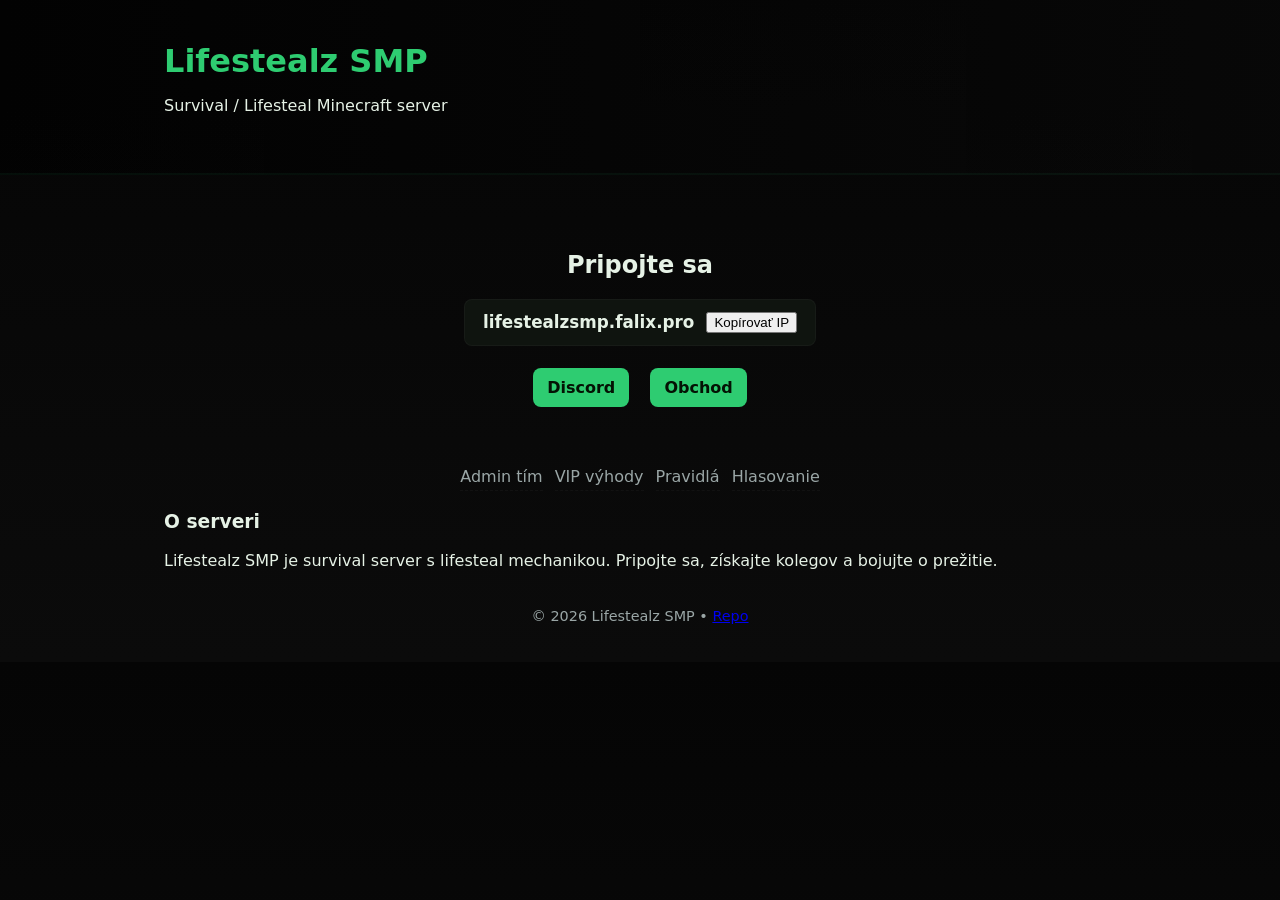
==== index.html @ 78f79f68 "Add site files (Slovak)" ====
<!doctype html>
<html lang="sk">
<head>
  <meta charset="utf-8">
  <meta name="viewport" content="width=device-width,initial-scale=1">
  <title>Lifestealz SMP</title>
  <link rel="stylesheet" href="/assets/css/style.css">
</head>
<body>
  <header class="site-header">
    <div class="container">
      <h1>Lifestealz SMP</h1>
      <p class="tagline">Survival / Lifesteal Minecraft server</p>
    </div>
  </header>

  <main class="container">
    <section class="hero">
      <h2>Pripojte sa</h2>
      <div class="ip-card">
        <span id="server-ip">lifestealzsmp.falix.pro</span>
        <button id="copyBtn" data-copy-target="#server-ip">Kopírovať IP</button>
      </div>

      <div class="actions">
        <a class="btn" href="https://discord.gg/fT3yHx7kg" target="_blank" rel="noopener">Discord</a>
        <a class="btn" href="https://lifestealzsmp0.craftingstore.net/" target="_blank" rel="noopener">Obchod</a>
      </div>
    </section>

    <nav class="quick-links">
      <a href="/admin.html">Admin tím</a>
      <a href="/vip.html">VIP výhody</a>
      <a href="/rules.html">Pravidlá</a>
      <a href="/vote.html">Hlasovanie</a>
    </nav>

    <section class="about">
      <h3>O serveri</h3>
      <p>Lifestealz SMP je survival server s lifesteal mechanikou. Pripojte sa, získajte kolegov a bojujte o prežitie.</p>
    </section>

    <footer>
      <p>© <span id="year"></span> Lifestealz SMP • <a href="/README.md">Repo</a></p>
    </footer>
  </main>

  <script src="/assets/js/copy.js"></script>
  <script>document.getElementById('year').textContent = new Date().getFullYear();</script>
</body>
</html>
---- assets/css/style.css ----
/* Simple dark green Minecraft-inspired style */
:root{
  --bg:#0b0b0b;
  --card:#0f140f;
  --accent:#2ecc71;
  --muted:#9aa6a6;
  --text:#e6f2e6;
  --max-width:1000px;
}
*{box-sizing:border-box}
body{background:linear-gradient(180deg,#050505 0%, #0b0b0b 100%);color:var(--text);font-family:Inter,ui-sans-serif,system-ui,-apple-system,'Segoe UI',Roboto,'Helvetica Neue',Arial,'Noto Sans',"Apple Color Emoji","Segoe UI Emoji";margin:0}
.container{max-width:var(--max-width);margin:0 auto;padding:24px}
.site-header{background:linear-gradient(90deg,rgba(0,0,0,.6),rgba(8,8,8,.8));padding:18px 0;border-bottom:2px solid rgba(46,204,113,.06)}
.site-header h1{margin:0;color:var(--accent)}
.hero{padding:32px 0;text-align:center}
.ip-card{display:inline-flex;align-items:center;gap:12px;background:var(--card);padding:12px 18px;border-radius:8px;border:1px solid rgba(255,255,255,.03)}
.ip-card span{font-weight:700;font-size:1.05rem}
.btn{display:inline-block;background:var(--accent);color:#041204;padding:10px 14px;border-radius:8px;text-decoration:none;font-weight:700;margin:8px}
.actions{margin-top:14px}
.quick-links{display:flex;gap:12px;flex-wrap:wrap;justify-content:center;margin:20px 0}
.quick-links a{color:var(--muted);text-decoration:none;border-bottom:1px dashed rgba(255,255,255,.03);padding-bottom:4px}
.team-grid{display:grid;grid-template-columns:repeat(auto-fit,minmax(200px,1fr));gap:12px}
.team-member{background:var(--card);padding:12px;border-radius:8px;border:1px solid rgba(255,255,255,.02)}
.vip-list, .vote-list, .rules-list{background:var(--card);padding:12px;border-radius:8px;border:1px solid rgba(255,255,255,.02)}
footer{margin-top:38px;text-align:center;color:var(--muted);font-size:.9rem}
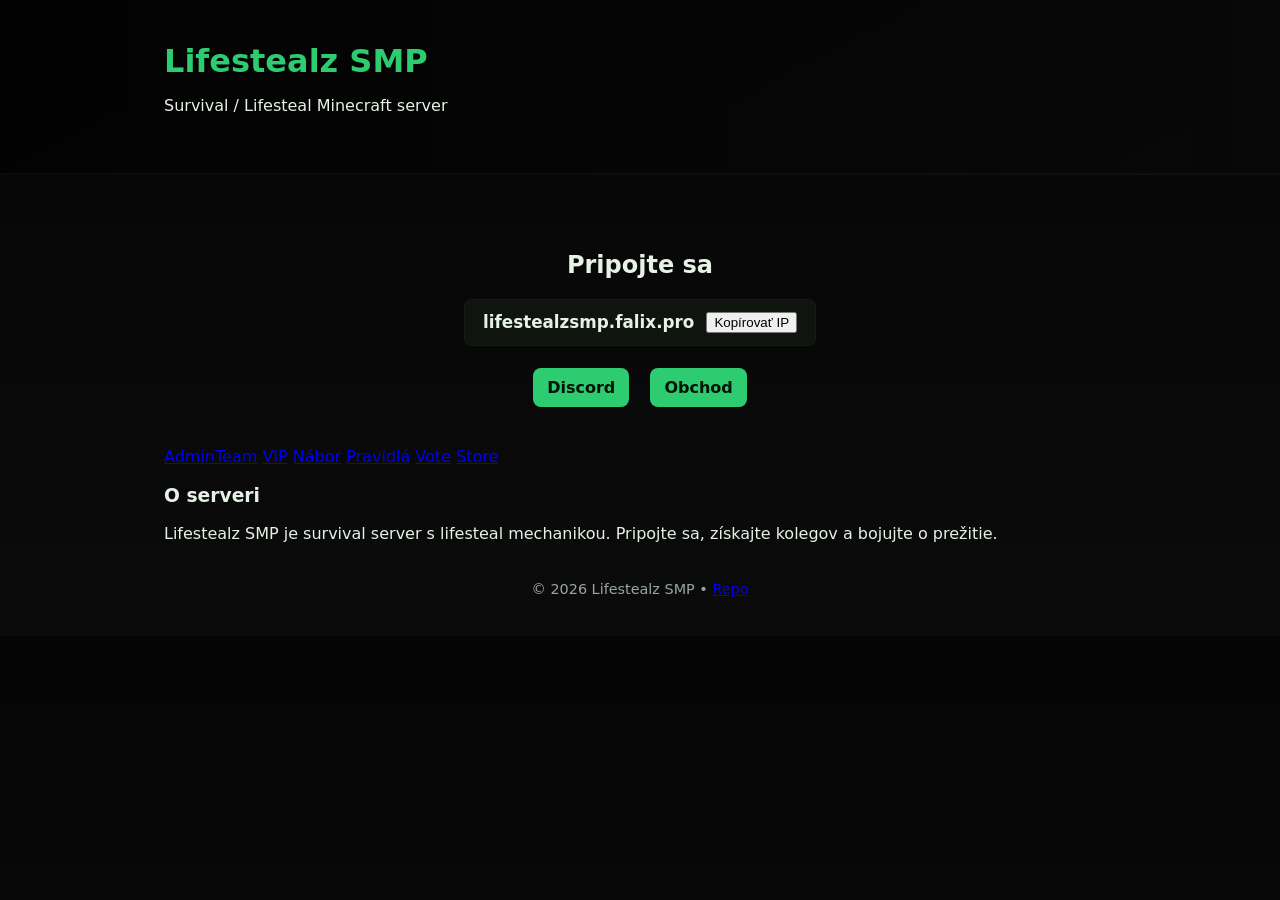
==== commit 929771b5: "Update index.html" ====
--- a/index.html
+++ b/index.html
@@ -28,11 +28,13 @@
       </div>
     </section>
 
-    <nav class="quick-links">
-      <a href="/admin.html">Admin tím</a>
-      <a href="/vip.html">VIP výhody</a>
-      <a href="/rules.html">Pravidlá</a>
-      <a href="/vote.html">Hlasovanie</a>
+    <nav>
+      <a href="#team">AdminTeam</a>
+      <a href="#vip">VIP</a>
+      <a href="#applications">Nábor</a>
+      <a href="#rules">Pravidlá</a>
+      <a href="#vote">Vote</a>
+      <a href="#store">Store</a>
     </nav>
 
     <section class="about">
